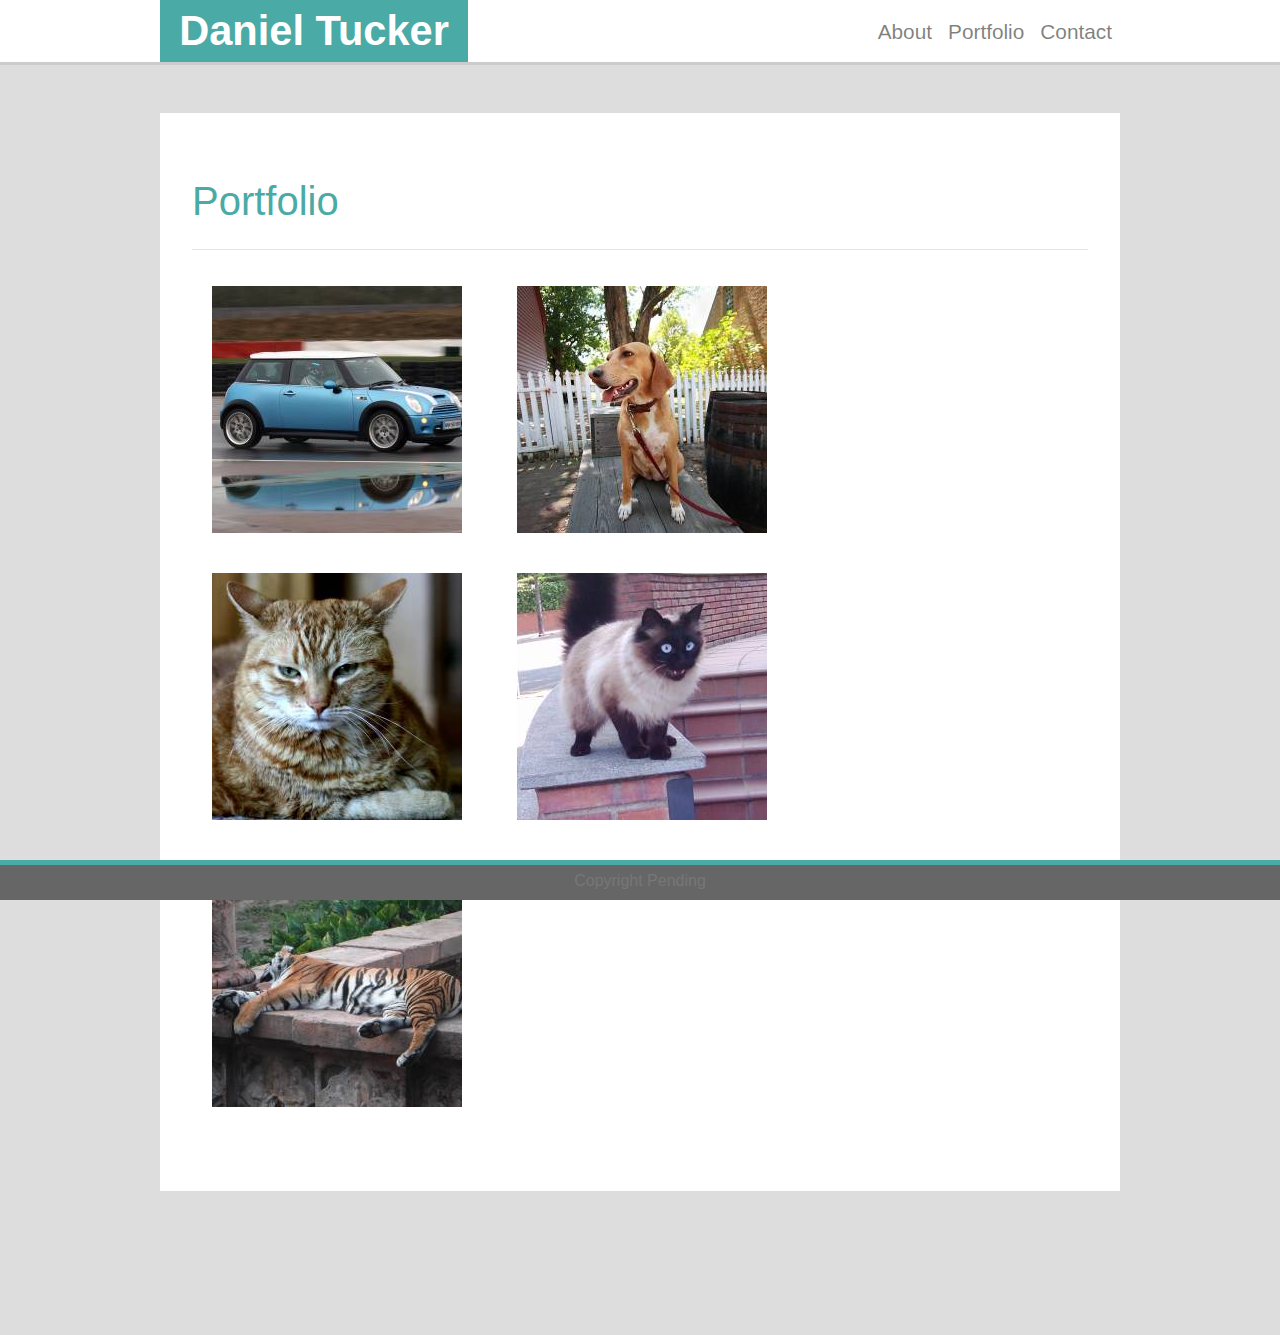
==== portfolio.html @ 8f9af54d "bootstrap homework final" ====
<!DOCTYPE html>
<html lang="en-us">

<head>

  <meta charset="UTF-8">
  <meta name="viewport" content="width=device-width, initial-scale=1">
  <title>Bootstrap-Portfolio-Homework10112018</title>
  
  
  

    <!-- notes - navbar with scrollspy looks very useful - not using it here as only need 3 links on top -->
  <!--  Note to TA/instructors -- Bootstrap may have a flaw in the rendering -- observe the title navebar "name" and see the action upon reload, then touch any portion fo graphics 
    and the rendering corrects itself until next reload so upon iniital load there seems to be a "bug" I have not found the source -->

  <link rel="stylesheet" href="./css/reset.css">
  <link rel="stylesheet" href="https://stackpath.bootstrapcdn.com/bootstrap/4.1.3/css/bootstrap.min.css">
  <link rel="stylesheet" href="./css/style.css">
</head>

 <!-- NavBar (copied and pasted from WC3) embedding nav bar into container at top  -->
  <!-- Static navbar really outside of picture assigned to homework  so embedding it here and trimming to fit-->
 

      <!--Navbar mostly pulled form prior lesson-->
   
    <nav class="navbar navbar-expand-lg navbar-light bg-light">
     
      <!--LogoPortion-->
        <div class="container">
                <a id="myName" class="navbar-brand" href="#">Daniel Tucker</a>
                <button class="navbar-toggler" type="button" data-toggle="collapse"  aria-expanded="false" aria-label="Toggle navigation">
                    <span class="navbar-toggler-icon"></span>
                </button>
            <div class="collapse navbar-collapse" id="navbarNavDropdown">
                <ul class="navbar-nav ml-auto">

                <!-- The links of our navbar -->
                <li class="nav-item">
                    <a class="nav-link" href="index.html">About</a>
                </li>

                <li class="nav-item">
                    <a class="nav-link" href="portfolio.html">Portfolio</a>
                </li>

                <li class="nav-item">
                    <a class="nav-link" href="contact.html">Contact</a>
                </li>
                </ul>
            </div>
        </div>
    </nav>

<br><br>
<div class="container">

<!--Central section for content insert jumbotron-->

<!-- Jumbotron element -->
  <div class="jumbotron">
    <div class="row">
        <div class="col-lg-12">
            <h1>Portfolio</h1>
        </div>
    </div>
        <hr>
        
        <img src = "./images/car.jpg" alt = "Car">
        <img src = "./images/dog.jpg" alt = "Dog">
        <img src = "./images/fatCat.jpg" alt = "FatCat">
        <img src = "./images/ScardyCat.jpg" alt = "ScardyCat">
        <img src = "./images/sleepyCat.jpg" alt = "SleepyCat">
  </div>
</div>

<br><br><br>
<!-- a Bootstrap footer should be sticky-->


<footer class="footer">
 
      <h6 class="text-center text-muted">Copyright Pending</h6>
    
</footer>


   <!-- bootstrap and jquery links -->
  <script src="https://code.jquery.com/jquery-3.3.1.min.js"></script>
 
 








</body>

</html>
---- css/style.css ----
* {
    box-sizing: border-box;
   margin: 0 auto;
   position: relative;
   min-height: 100%;
   color: #777777;
}
body {
    
    background-color: #dddddd;

}
.container {
    
    font-size: 130%;
    margin: 0 auto;
    max-width: 960px;
    background-color: #ffffff;
    padding: 0px;
 
}
#fname {
    width: 100%;
    font-size: 75%;
    height: 50px;
    
}
#lname {
    width: 100%;
    font-size: 75%;
    height: 50px;
}
#message {
    width: 100%;
    height: 93px;
    font-size: 75%;
    
}
#myName {
    color: white;
    background-color: #4aaaa5;
    font-size: 200%;
    padding: 0 2%;
    margin: 0;
    font-weight: bold;
   
}
.jumbotron img {
    padding-right: 1%;
   
}

.jumbotron {
    background-color: #ffffff;
}

h1 {
    color: #4aaaa5;
}
h6 {
    line-height: 2;
}
.footer {
    position: sticky;
    bottom: 0;
    background-color: #666666 !important;
    width: 100% !important;
    height: 40px;
    line-height: 40px;
    border-top: solid;
    border-color: #4aaaa5;
    border-width: 5px !important;
    margin-bottom: 0;

}
.navbar {
    width: 100%;
    margin: 0;
    padding: 0;
    background-color: #ffffff !important;
    border-bottom: solid;
    border-bottom-color: #cccccc !important;

}
.text-muted {
    color: #777777 !important;
}
img {
    
    margin: 20px;
}
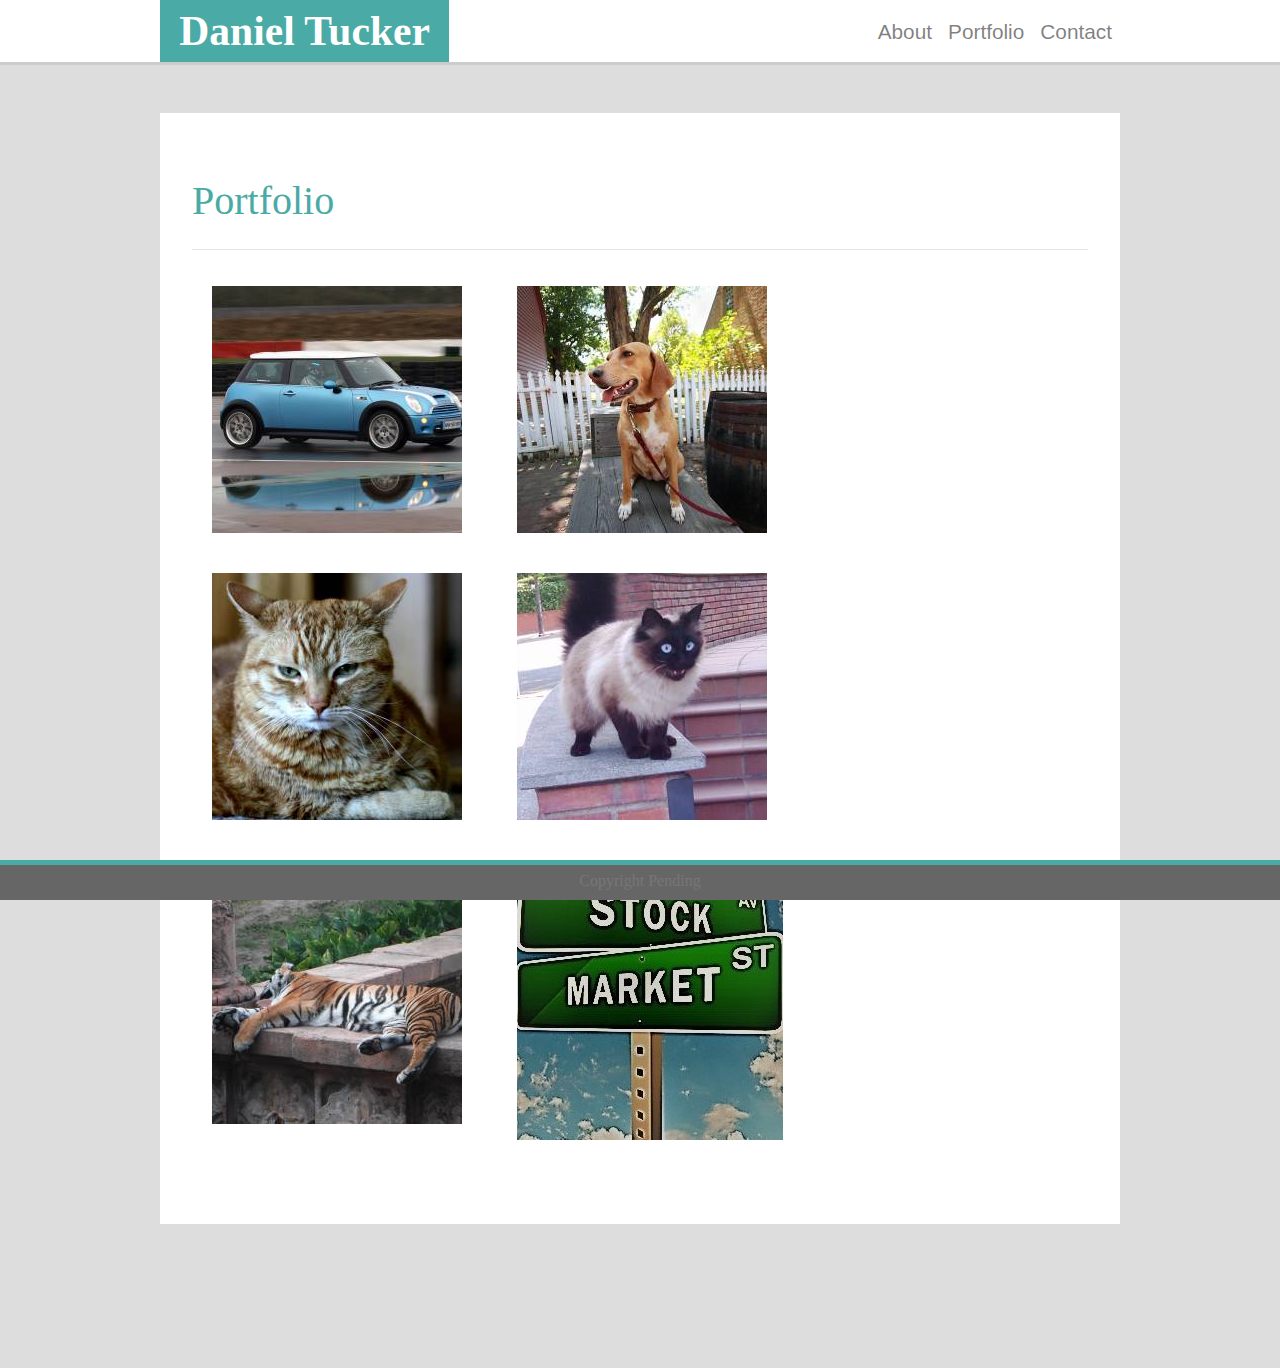
==== commit 48070895: "adding portfolio link to stock market application" ====
--- a/portfolio.html
+++ b/portfolio.html
@@ -72,6 +72,9 @@
         <img src = "./images/fatCat.jpg" alt = "FatCat">
         <img src = "./images/ScardyCat.jpg" alt = "ScardyCat">
         <img src = "./images/sleepyCat.jpg" alt = "SleepyCat">
+        <a href="https://djtucker123.github.io/StockHomework11102018/">
+            <img src = "./images/stock_market.jpg" alt = "Stock-Market" >
+        </a>
   </div>
 </div>
 
--- a/css/style.css
+++ b/css/style.css
@@ -4,6 +4,7 @@
    position: relative;
    min-height: 100%;
    color: #777777;
+   font-family: 'Arial', 'Helvetica Neue', Helvetica, sans-serif;
 }
 body {
     
@@ -36,6 +37,11 @@
     font-size: 75%;
     
 }
+input[type="submit"] {
+    background-color: #4aaaa5;
+    color: #777777;
+
+}
 #myName {
     color: white;
     background-color: #4aaaa5;
@@ -43,6 +49,7 @@
     padding: 0 2%;
     margin: 0;
     font-weight: bold;
+    font-family: 'Georgia', 'Times New Roman', Times, serif;
    
 }
 .jumbotron img {
@@ -56,12 +63,16 @@
 
 h1 {
     color: #4aaaa5;
+    font-family: 'Georgia', 'Times New Roman', Times, serif;
 }
 h6 {
     line-height: 2;
+    font-family: 'Georgia', 'Times New Roman', Times, serif;
 }
 .footer {
     position: sticky;
+    left: 0;
+    right: 0;
     bottom: 0;
     background-color: #666666 !important;
     width: 100% !important;
@@ -80,7 +91,7 @@
     background-color: #ffffff !important;
     border-bottom: solid;
     border-bottom-color: #cccccc !important;
-
+ 
 }
 .text-muted {
     color: #777777 !important;
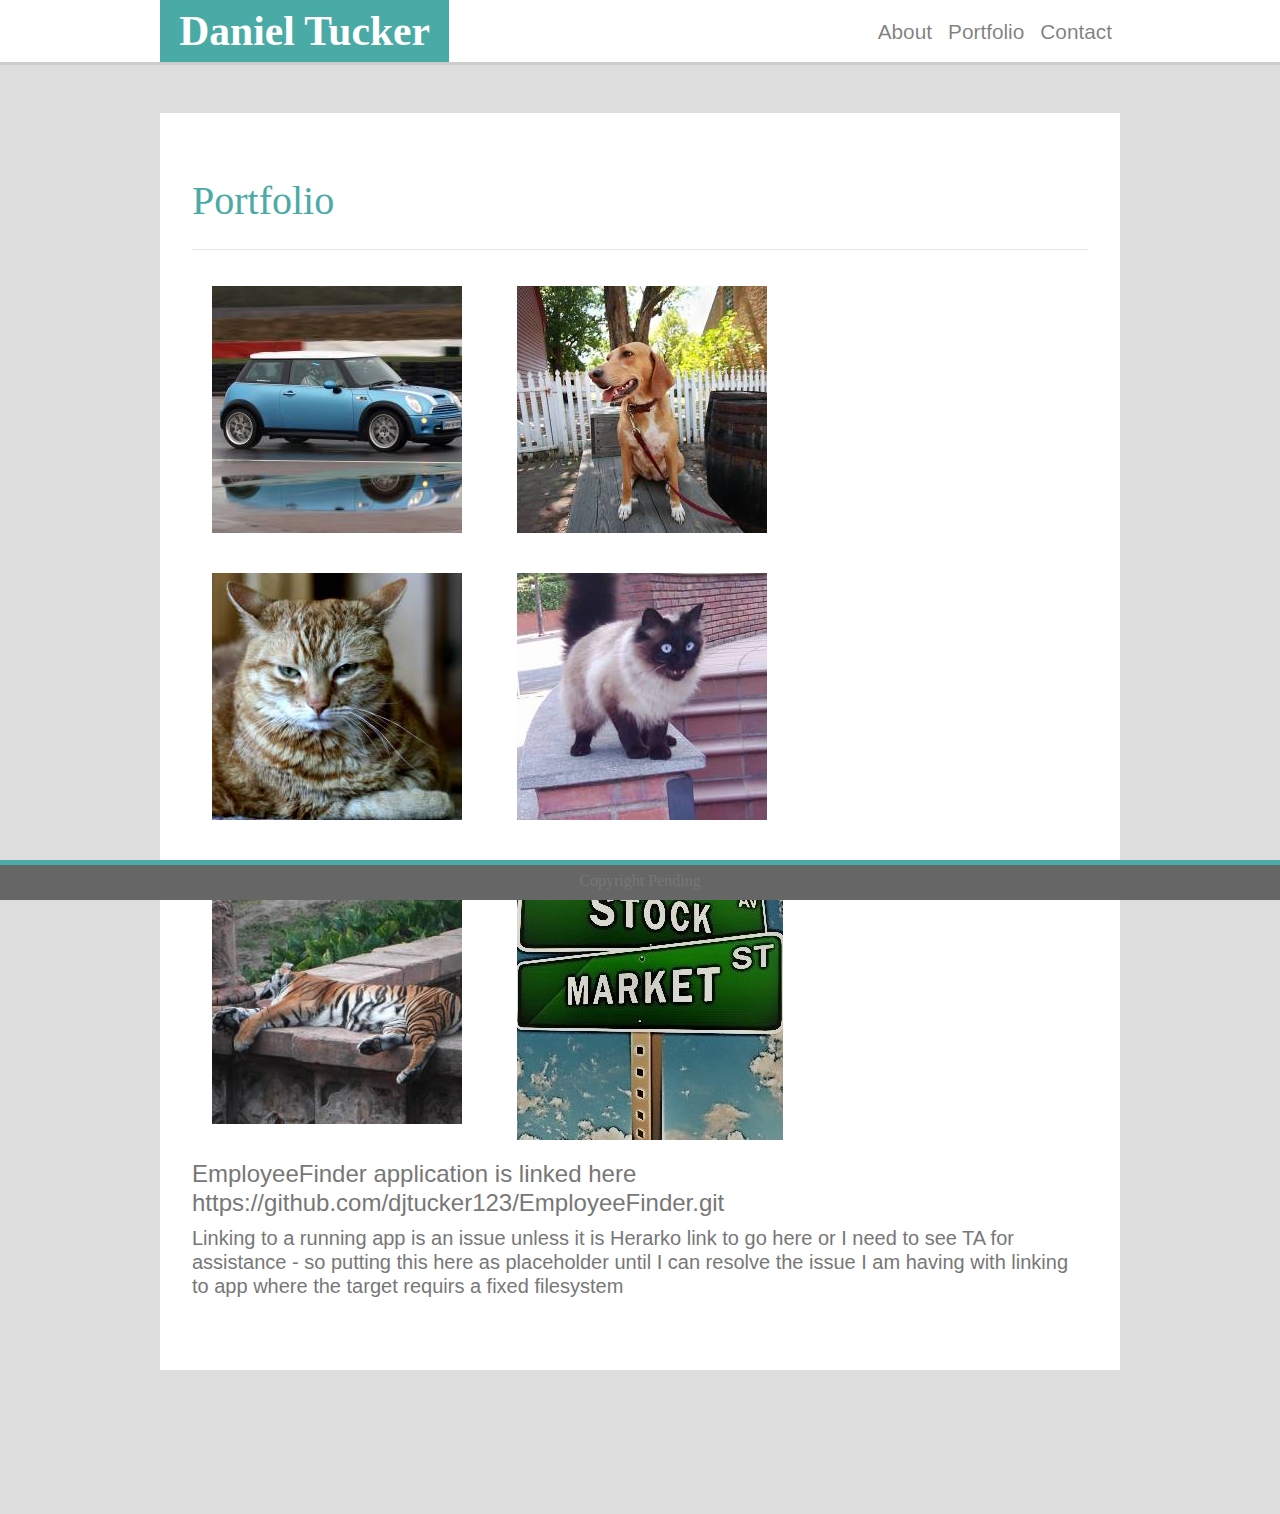
==== commit 971e6de2: "linking employeeFinder application" ====
--- a/portfolio.html
+++ b/portfolio.html
@@ -75,6 +75,11 @@
         <a href="https://djtucker123.github.io/StockHomework11102018/">
             <img src = "./images/stock_market.jpg" alt = "Stock-Market" >
         </a>
+        <h4>EmployeeFinder application is linked here https://github.com/djtucker123/EmployeeFinder.git</h4>
+        <h5>Linking to a running app is an issue unless it is Herarko link to go here or I need to 
+            see TA for assistance - so putting this here as placeholder until I can resolve the issue I am having with linking to app where the target requirs a fixed filesystem
+            
+        </h5>
   </div>
 </div>
 
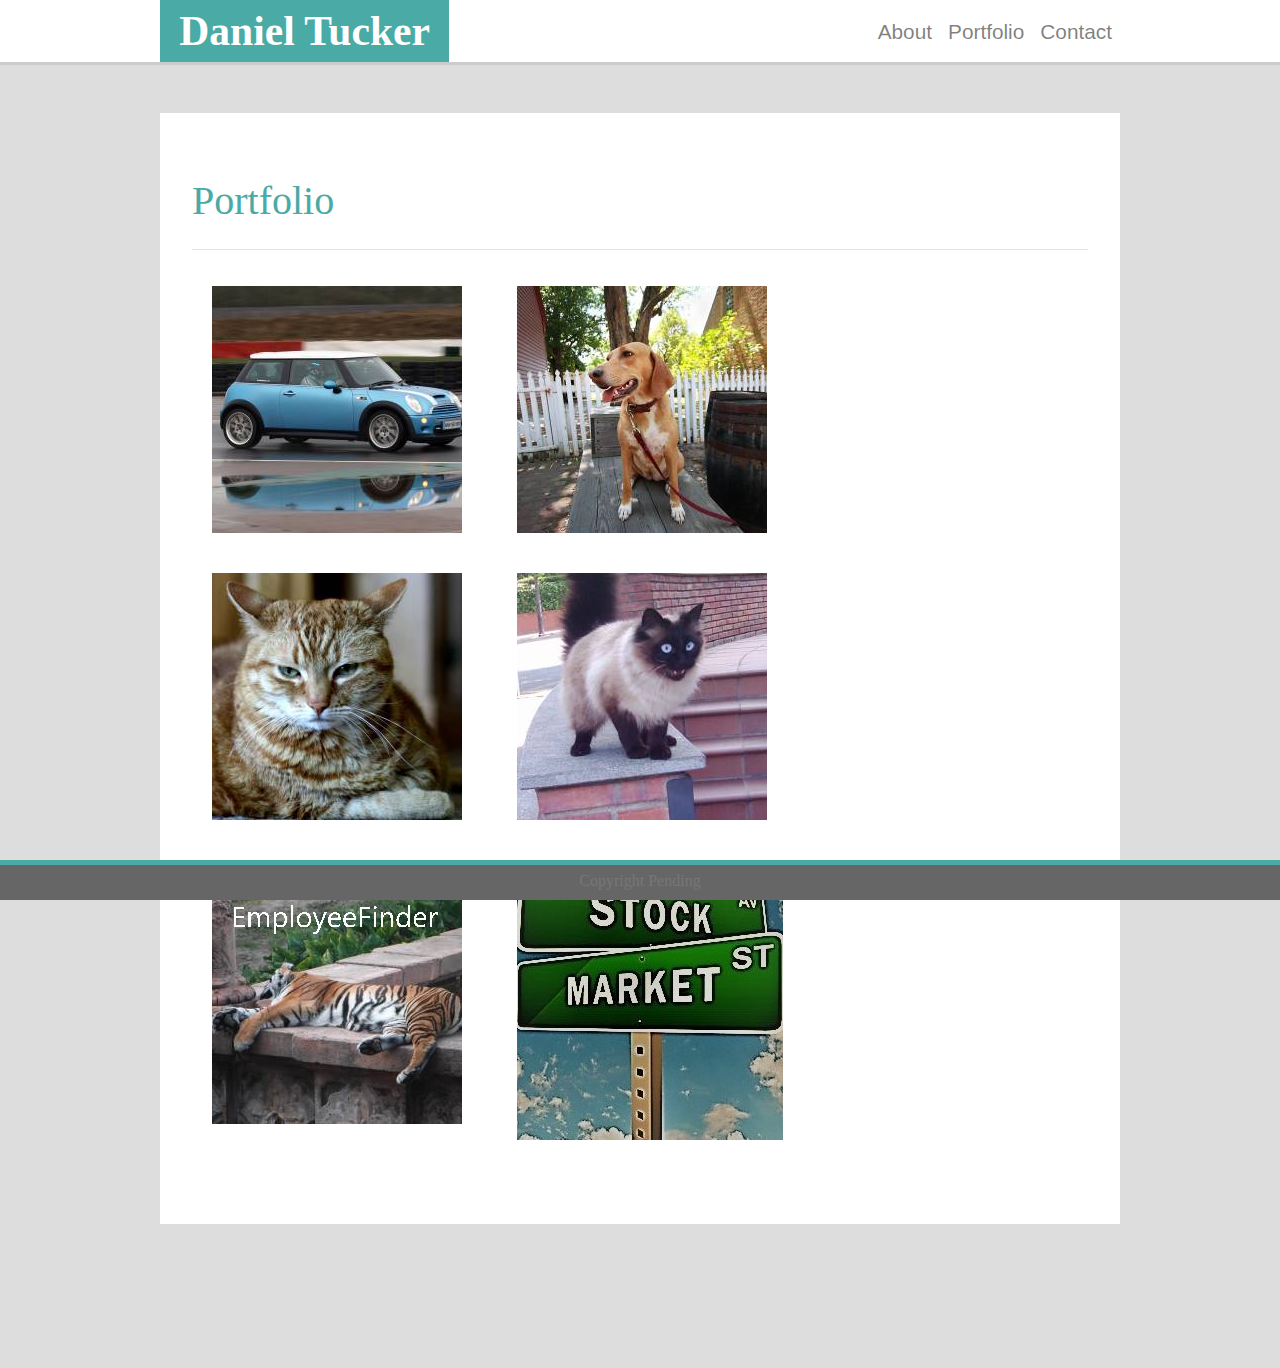
==== commit 4558e057: "updated link to employeeFinder" ====
--- a/portfolio.html
+++ b/portfolio.html
@@ -70,16 +70,17 @@
         <img src = "./images/car.jpg" alt = "Car">
         <img src = "./images/dog.jpg" alt = "Dog">
         <img src = "./images/fatCat.jpg" alt = "FatCat">
-        <img src = "./images/ScardyCat.jpg" alt = "ScardyCat">
+
+        <a href="https://agile-tundra-10362.herokuapp.com/">
+            <img src = "./images/ScardyCat.jpg" alt = "EmployeeFinder" >
+        </a>
+        
         <img src = "./images/sleepyCat.jpg" alt = "SleepyCat">
+        
         <a href="https://djtucker123.github.io/StockHomework11102018/">
             <img src = "./images/stock_market.jpg" alt = "Stock-Market" >
         </a>
-        <h4>EmployeeFinder application is linked here https://github.com/djtucker123/EmployeeFinder.git</h4>
-        <h5>Linking to a running app is an issue unless it is Herarko link to go here or I need to 
-            see TA for assistance - so putting this here as placeholder until I can resolve the issue I am having with linking to app where the target requirs a fixed filesystem
-            
-        </h5>
+
   </div>
 </div>
 
